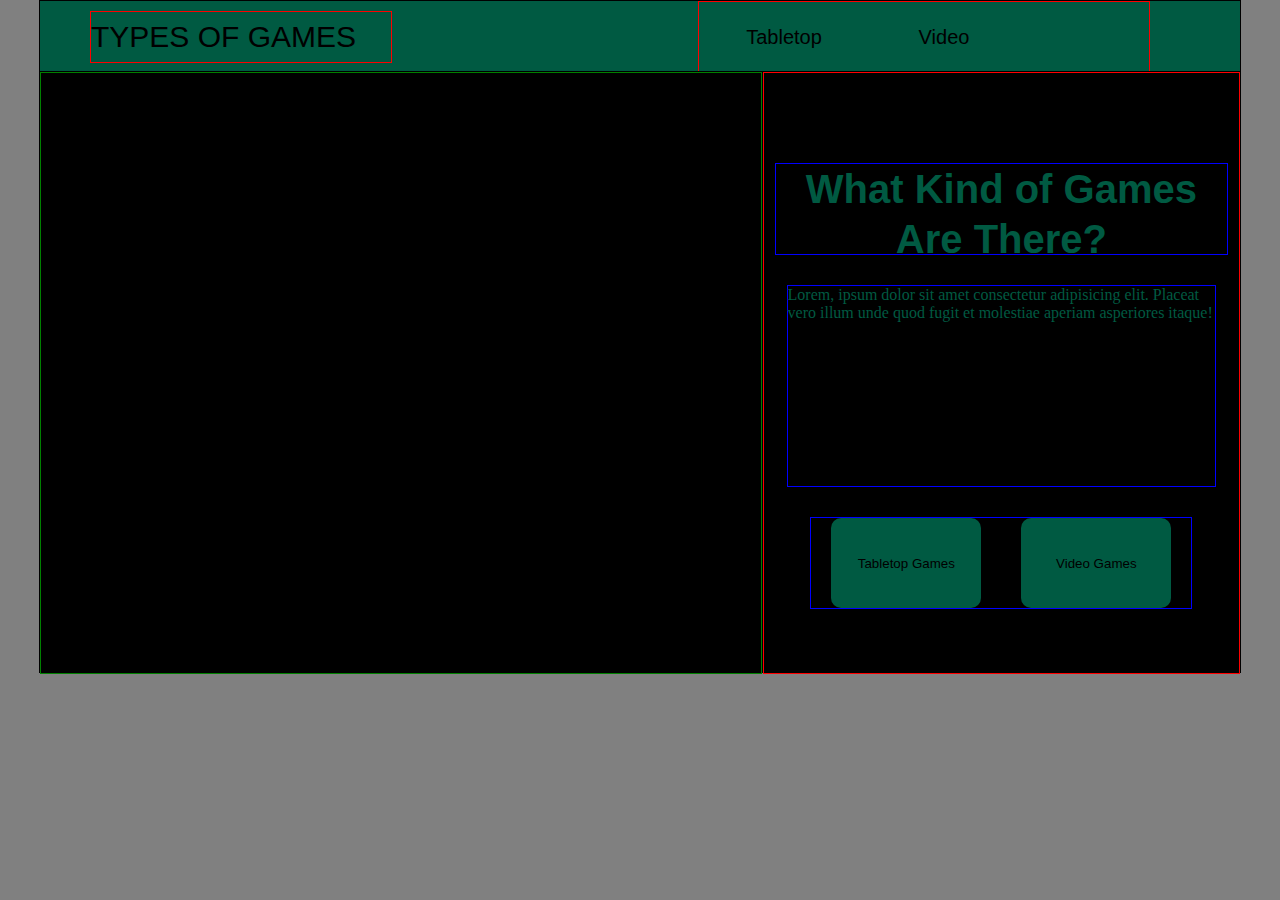
==== noah_friesen_project_1/index.html @ 073291f2 "Project 1 begun" ====
<!DOCTYPE html>
<html lang="en">
<head>
    <meta charset="UTF-8">
    <meta http-equiv="X-UA-Compatible" content="IE=edge">
    <meta name="viewport" content="width=device-width, initial-scale=1.0">
    <title>Types of Games</title>
    <link rel="stylesheet" href="styles.css">
</head>
<body>
    <div id="navbar">
        <div id="logo">TYPES OF GAMES</div>
        <div id="navbuttons">
            <button class="nbutton">Tabletop</button>
            <button class="nbutton">Video</button>

        </div>
    </div>
    <div id="content">
        <div id="image"></div>
        <div id="detail">
            <div id="title">What Kind of Games Are There?</div>
            <div id="desc">Lorem, ipsum dolor sit amet consectetur adipisicing 
                elit. Placeat vero illum unde quod fugit et molestiae aperiam 
                asperiores itaque!</div>
            <div id="buttons">
                <button class="dbutton">Tabletop Games</button>
                <button class="dbutton">Video Games</button>
            </div>
        </div>
    </div>
</body>
</html>
---- noah_friesen_project_1/styles.css ----
*{
    margin: 0;
    padding: 0;
}

body {
    background-color: grey;
}

#navbar{
    position: relative;
    width: 1200px;
    height: 70px;
    top: 0;
    border: 1px solid black;
    margin: 0 auto;
    background-color: #005a42;

}

#logo {
    position: relative;
    height: 50px;
    width: 300px;
    float: left;
    margin-top: 10px;
    left: 50px;
    border: 1px solid red;
    font-family: Arial, Helvetica, sans-serif;
    font-size: 30px;
    line-height: 50px;
}

#navbuttons {
    position: relative;
    width: 450px;
    height: 100%;
    float: right;
    right: 90px;
    border: 1px solid red;
}

.nbutton{
    position: relative;
    float: left;
    height: 100%;
    width: 150px;
    margin-left: 10px;
    background-color: transparent;
    border: transparent;
    font-family: Arial, Helvetica, sans-serif;
    font-size: 20px;
    line-height: 50px;
}

#content{
    position: relative;
    width: 1200px;
    height: 600px;
    top: -1px;
    border: 1px solid black;
    margin: 0 auto;
    background-color: black;
}

#image {
    position: relative;
    height: 100%;
    width: 60%;
    float: left;
    border: 1px solid green;
}

#detail{
    position: relative;
    height: 100%;
    width: 39.6%;
    float: right;
    border: 1px solid red;
}

#title {
    position: relative;
    height: 90px;
    top: 15%;
    width: 95%;
    margin: 0 auto;
    border: 1px solid blue;
    color: #005a42;
    font-family: Arial, Helvetica, sans-serif;
    font-size: 40px;
    font-weight: bold;
    line-height: 50px;
    text-align: center;
}

#desc {
    position: relative;
    height: 200px;
    top: 20%;
    width: 90%;
    margin: 0 auto;
    border: 1px solid blue;
    color: #005a42;

}

#buttons {
    position: relative;
    height: 90px;
    top: 25%;
    width: 80%;
    margin: 0 auto;
    border: 1px solid blue;
}

.dbutton {
    position: relative;
    float: left;
    height: 100%;
    width: 150px;
    margin-right: 20px;
    margin-left: 20px;
    background: #005a42;
    border: 0;
    border-radius: 10px;
}
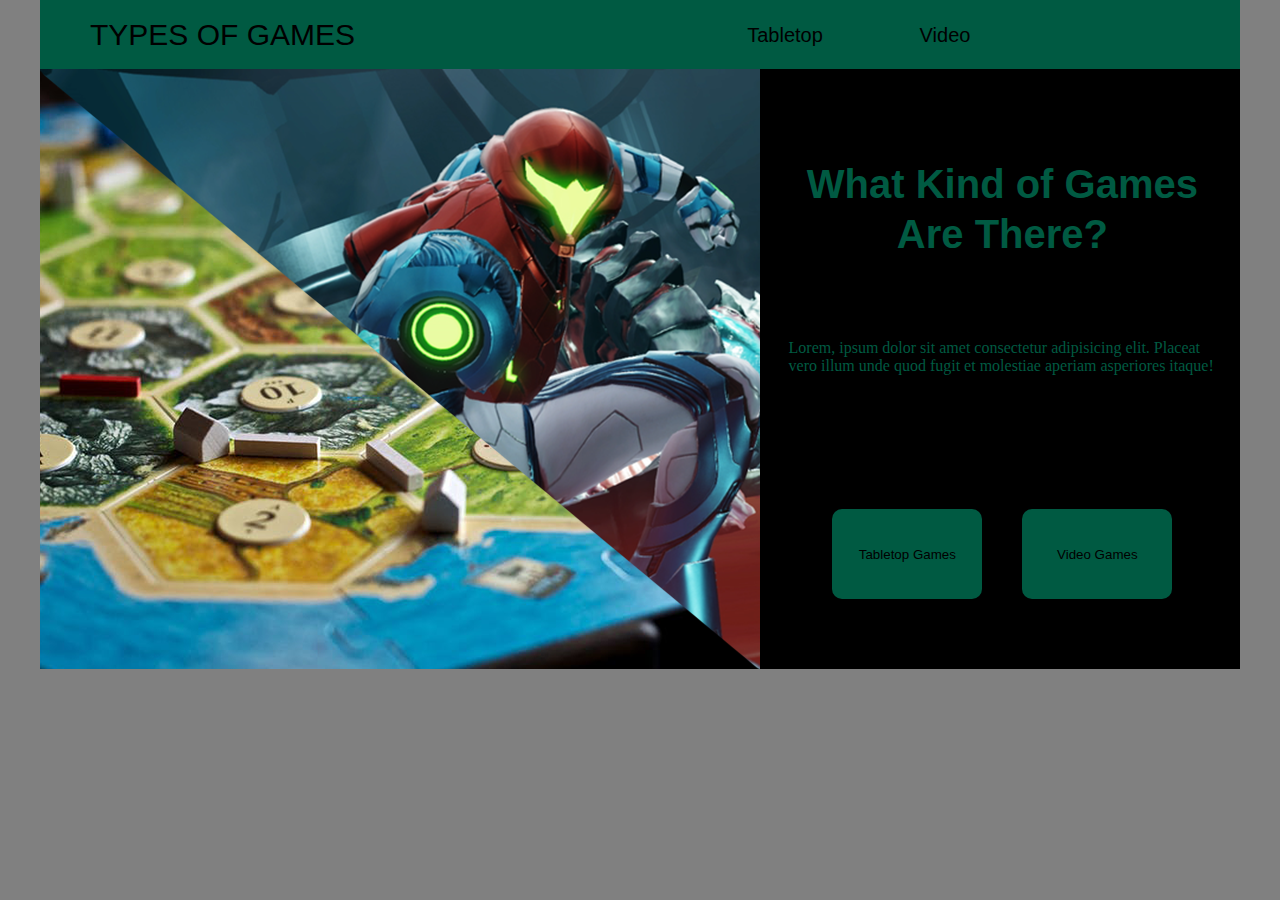
==== commit f39df715: "Project 1 update" ====
--- a/noah_friesen_project_1/index.html
+++ b/noah_friesen_project_1/index.html
@@ -11,21 +11,21 @@
     <div id="navbar">
         <div id="logo">TYPES OF GAMES</div>
         <div id="navbuttons">
-            <button class="nbutton">Tabletop</button>
-            <button class="nbutton">Video</button>
+            <a href="tabletop.html"><button class="nbutton">Tabletop</button></a>
+            <a href="video.html"><button class="nbutton">Video</button></a>
 
         </div>
     </div>
     <div id="content">
-        <div id="image"></div>
+        <div id="image"><img src="images/mainpage.png"></div>
         <div id="detail">
             <div id="title">What Kind of Games Are There?</div>
             <div id="desc">Lorem, ipsum dolor sit amet consectetur adipisicing 
                 elit. Placeat vero illum unde quod fugit et molestiae aperiam 
                 asperiores itaque!</div>
             <div id="buttons">
-                <button class="dbutton">Tabletop Games</button>
-                <button class="dbutton">Video Games</button>
+                <a href="tabletop.html"><button class="dbutton">Tabletop Games</button></a>
+                <a href="video.html"><button class="dbutton">Video Games</button></a>
             </div>
         </div>
     </div>
--- a/noah_friesen_project_1/styles.css
+++ b/noah_friesen_project_1/styles.css
@@ -12,7 +12,6 @@
     width: 1200px;
     height: 70px;
     top: 0;
-    border: 1px solid black;
     margin: 0 auto;
     background-color: #005a42;
 
@@ -25,7 +24,6 @@
     float: left;
     margin-top: 10px;
     left: 50px;
-    border: 1px solid red;
     font-family: Arial, Helvetica, sans-serif;
     font-size: 30px;
     line-height: 50px;
@@ -37,7 +35,6 @@
     height: 100%;
     float: right;
     right: 90px;
-    border: 1px solid red;
 }
 
 .nbutton{
@@ -51,6 +48,11 @@
     font-family: Arial, Helvetica, sans-serif;
     font-size: 20px;
     line-height: 50px;
+    transition: 0.3s;
+}
+
+.nbutton:hover{
+    color: rgb(255, 157, 0);
 }
 
 #content{
@@ -58,7 +60,6 @@
     width: 1200px;
     height: 600px;
     top: -1px;
-    border: 1px solid black;
     margin: 0 auto;
     background-color: black;
 }
@@ -68,7 +69,6 @@
     height: 100%;
     width: 60%;
     float: left;
-    border: 1px solid green;
 }
 
 #detail{
@@ -76,7 +76,6 @@
     height: 100%;
     width: 39.6%;
     float: right;
-    border: 1px solid red;
 }
 
 #title {
@@ -85,7 +84,6 @@
     top: 15%;
     width: 95%;
     margin: 0 auto;
-    border: 1px solid blue;
     color: #005a42;
     font-family: Arial, Helvetica, sans-serif;
     font-size: 40px;
@@ -97,10 +95,9 @@
 #desc {
     position: relative;
     height: 200px;
-    top: 20%;
+    top: 30%;
     width: 90%;
     margin: 0 auto;
-    border: 1px solid blue;
     color: #005a42;
 
 }
@@ -111,7 +108,6 @@
     top: 25%;
     width: 80%;
     margin: 0 auto;
-    border: 1px solid blue;
 }
 
 .dbutton {
@@ -124,4 +120,10 @@
     background: #005a42;
     border: 0;
     border-radius: 10px;
+    transition: 0.3s;
+}
+
+.dbutton:hover{
+    color: rgb(255, 157, 0);
+    box-shadow: 0 0 4px 4px rgba(0, 0, 0, 0.4);
 }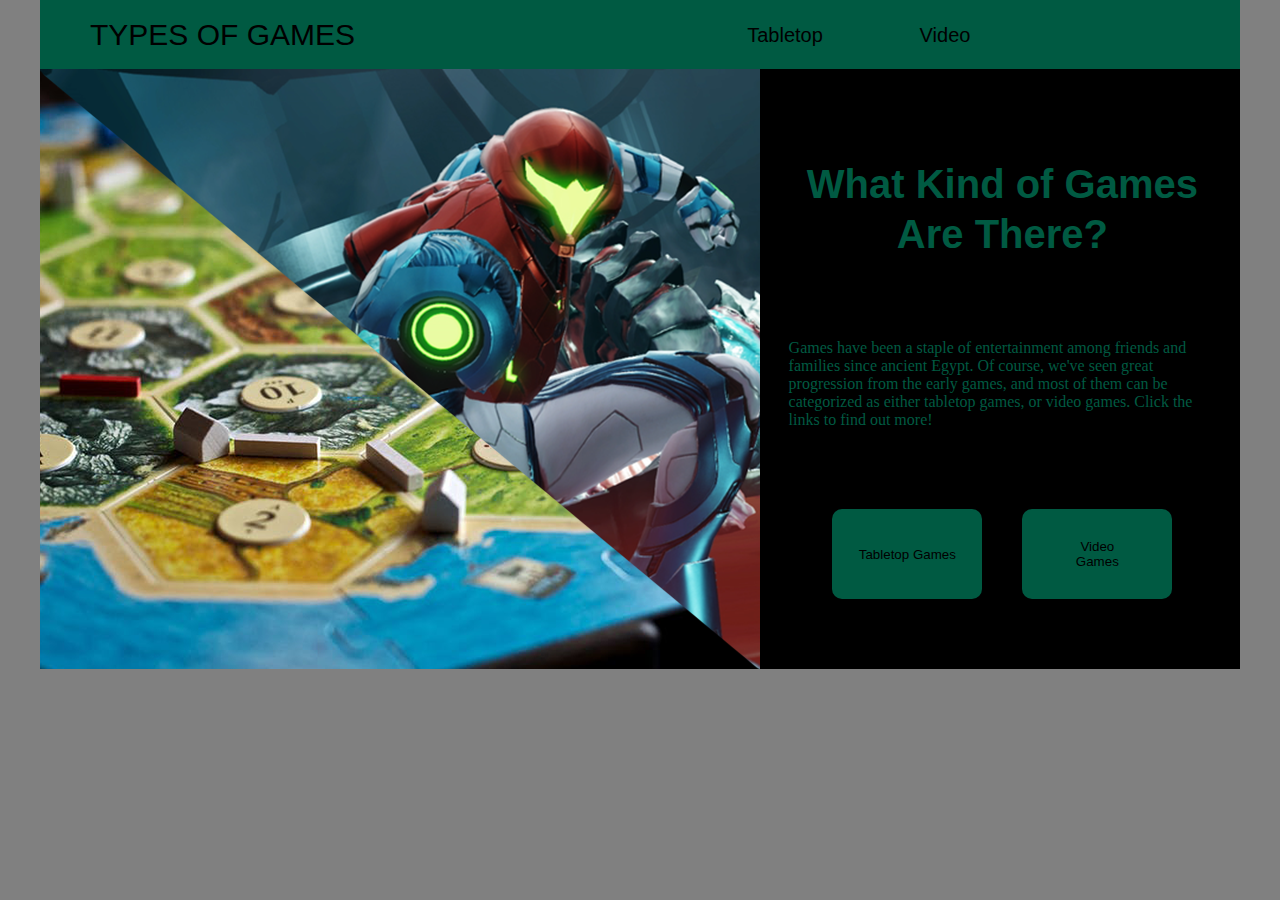
==== commit ac69a4d4: "Three Page project assembled" ====
--- a/noah_friesen_project_1/index.html
+++ b/noah_friesen_project_1/index.html
@@ -20,12 +20,10 @@
         <div id="image"><img src="images/mainpage.png"></div>
         <div id="detail">
             <div id="title">What Kind of Games Are There?</div>
-            <div id="desc">Lorem, ipsum dolor sit amet consectetur adipisicing 
-                elit. Placeat vero illum unde quod fugit et molestiae aperiam 
-                asperiores itaque!</div>
+            <div id="desc">Games have been a staple of entertainment among friends and families since ancient Egypt. Of course, we've seen great progression from the early games, and most of them can be categorized as either tabletop games, or video games. Click the links to find out more!</div>
             <div id="buttons">
                 <a href="tabletop.html"><button class="dbutton">Tabletop Games</button></a>
-                <a href="video.html"><button class="dbutton">Video Games</button></a>
+                <a href="video.html"><button class="dbutton">Video<br> Games</button></a>
             </div>
         </div>
     </div>
